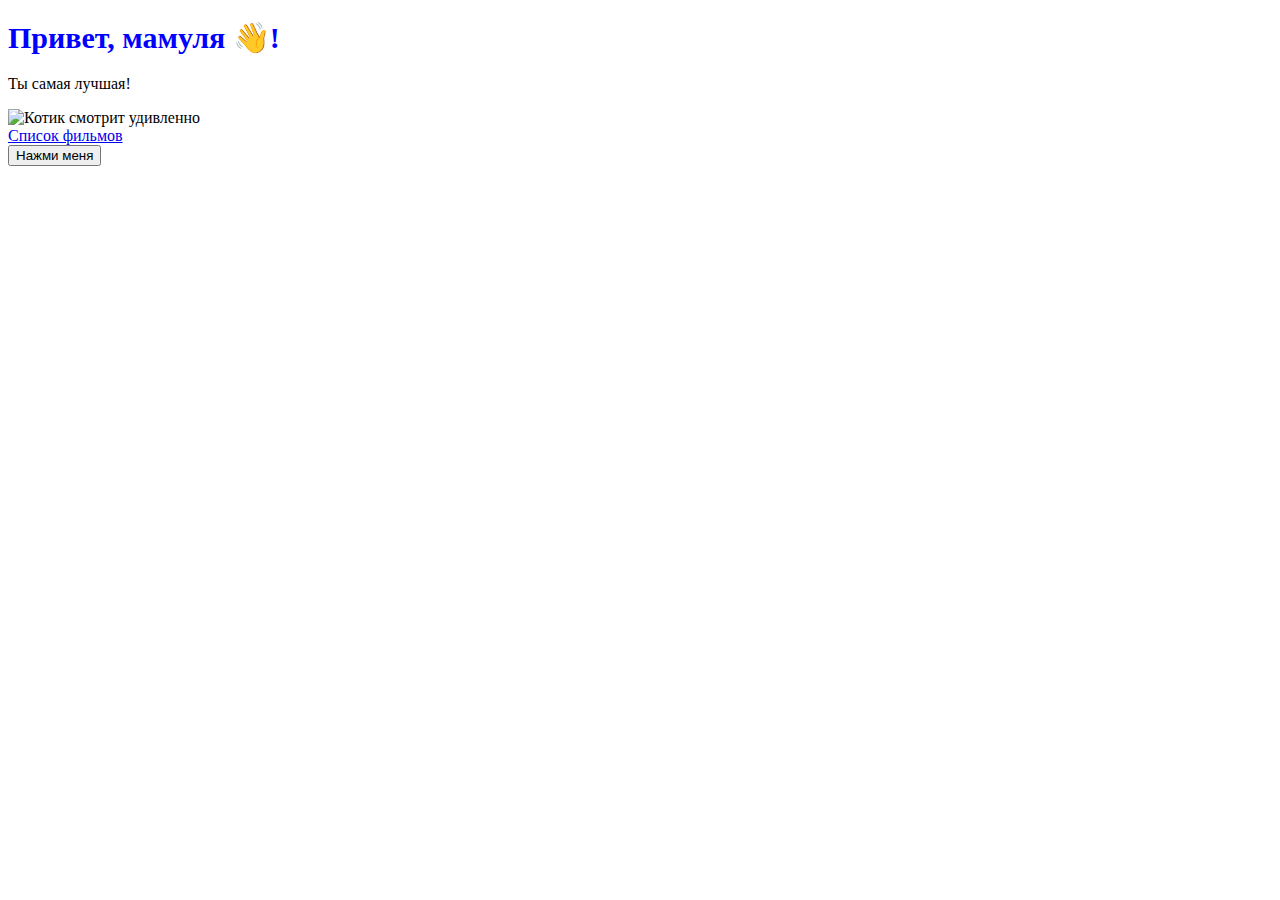
==== index.html @ abe037a4 "init" ====
<!DOCTYPE html>
<html lang="en">
    <head>
        <meta charset="UTF-8">
        <title>Привет, мама</title>
        <link rel="stylesheet" href="index.css">
    </head>
    <body>
        <h1>Привет, мамуля 👋!</h1>
        <p>Ты самая лучшая!</p>
        <img 
            src="https://encrypted-tbn0.gstatic.com/images?q=tbn:ANd9GcRg-iYafaL7t24UOQBeQvCpPeDdzSm6b-RT-w&usqp=CAU"
            alt="Котик смотрит удивленно"
            width="300">
        <div>
            <a href="movies.html">Список фильмов</a>
        </div>
        <button>Нажми меня</button>

        <div class="output"></div>

        <script src="index.js"></script>
    </body>
</html>

















        <!-- <h2>Вт (14.11)</h2>
        <p>- утренник (добавить правктику "Ощущение энергии руками")</p>
        <p>- чтение</p>
        <p>- витамины: D + Fe/C</p>
        <p>- футбол (20:00)</p>
        <img src="https://avatars.mds.yandex.net/i?id=b20ee8c902632c49fcfa93d2331fad82474fb6c8-10151263-images-thumbs&n=13"
             alt="Красивое дерево"
             width="300"> -->
---- index.css ----
h1 {
    font-size: 30px;
    color: blue;
}

.output {
    color: red;
}
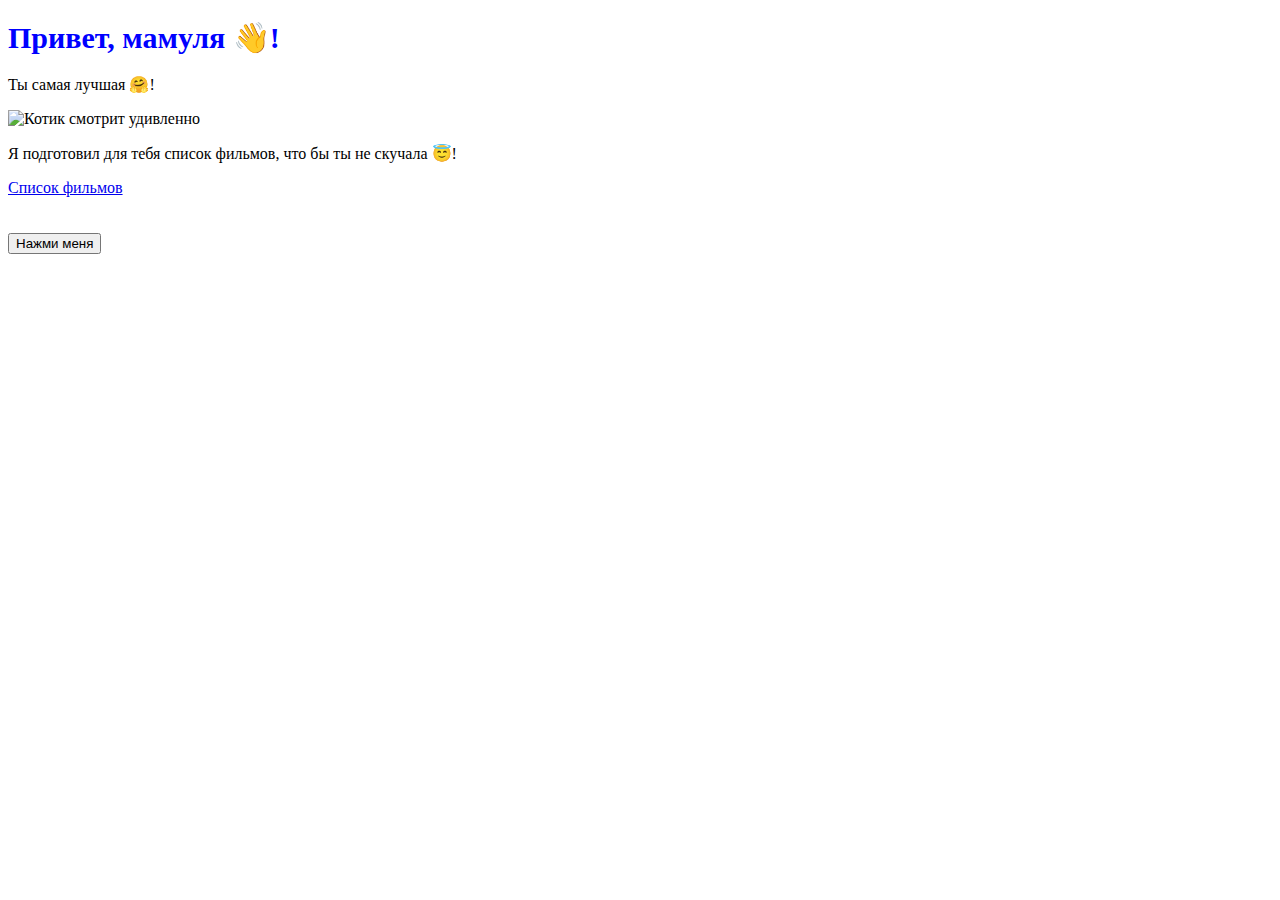
==== commit 315c6ac0: "Update index.html" ====
--- a/index.html
+++ b/index.html
@@ -7,14 +7,17 @@
     </head>
     <body>
         <h1>Привет, мамуля 👋!</h1>
-        <p>Ты самая лучшая!</p>
+        <p>Ты самая лучшая 🤗!</p>
         <img 
             src="https://encrypted-tbn0.gstatic.com/images?q=tbn:ANd9GcRg-iYafaL7t24UOQBeQvCpPeDdzSm6b-RT-w&usqp=CAU"
             alt="Котик смотрит удивленно"
             width="300">
+        <p>Я подготовил для тебя список фильмов, что бы ты не скучала 😇!</p>
+
         <div>
             <a href="movies.html">Список фильмов</a>
         </div>
+        <br /><br>
         <button>Нажми меня</button>
 
         <div class="output"></div>
@@ -22,28 +25,3 @@
         <script src="index.js"></script>
     </body>
 </html>
-
-
-
-
-
-
-
-
-
-
-
-
-
-
-
-
-
-        <!-- <h2>Вт (14.11)</h2>
-        <p>- утренник (добавить правктику "Ощущение энергии руками")</p>
-        <p>- чтение</p>
-        <p>- витамины: D + Fe/C</p>
-        <p>- футбол (20:00)</p>
-        <img src="https://avatars.mds.yandex.net/i?id=b20ee8c902632c49fcfa93d2331fad82474fb6c8-10151263-images-thumbs&n=13"
-             alt="Красивое дерево"
-             width="300"> -->